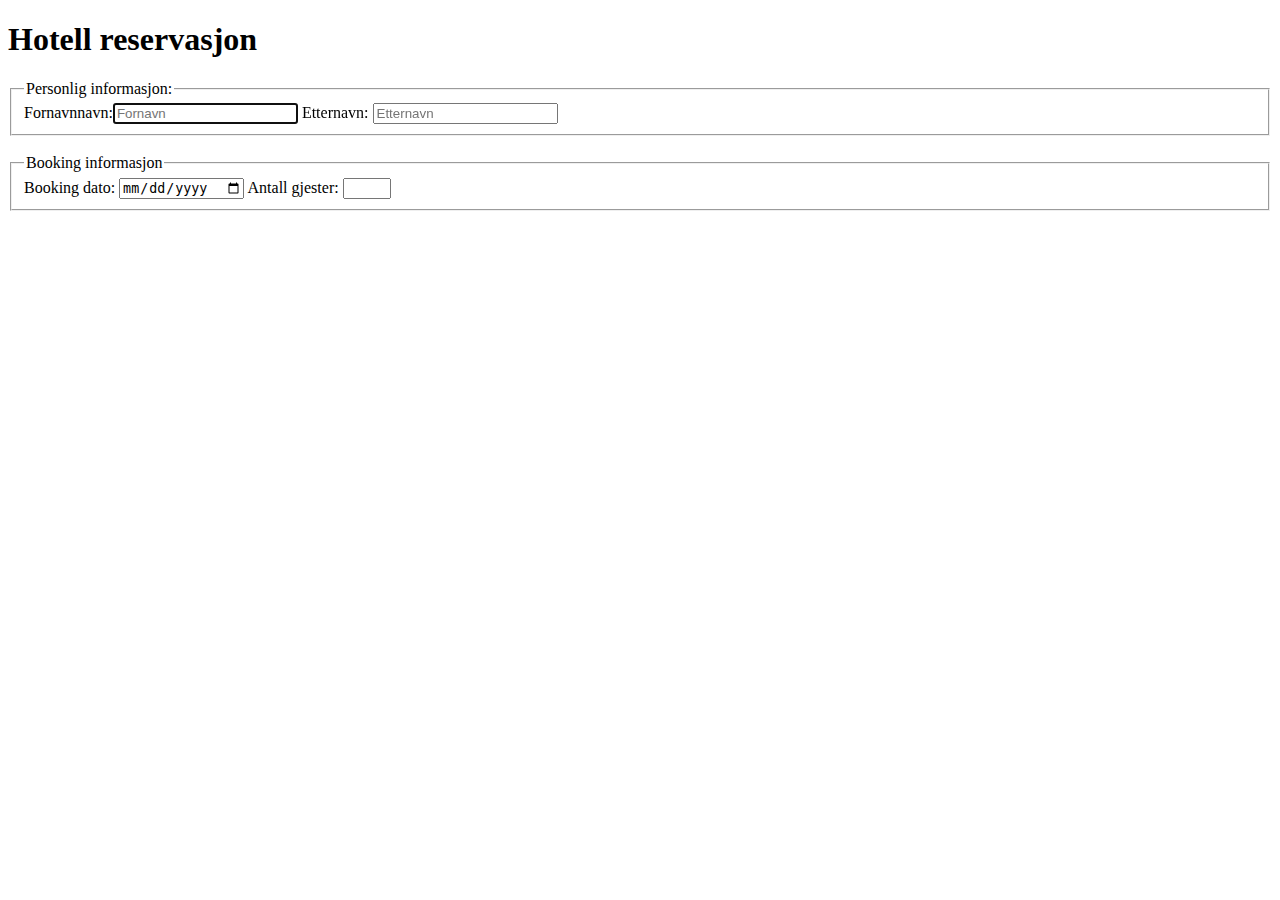
==== Booking.html @ e9acf96d "Add files via upload" ====
<!DOCTYPE html>
<html lang="en">
<head>
    <meta charset="UTF-8">
    <title>Hotell Booking</title>
    <script></script>
  </head>
       <h1>Hotell reservasjon</h1>
        <form action="" method="GET">
           <fieldset>
               <legend>Personlig informasjon:</legend>
               <label for="Fornavn">Fornavnnavn:</label><input type="text" name="brukernavn" id="Fornavn" required autofocus placeholder="Fornavn" pattern="[a-åA-Å]{3}" title="vennligst skriv inn mer enn tre tegn">
               <label for="Etternavn">Etternavn: </label><input type="text" name="Etternavn" id="Etternavn" required autofocus placeholder="Etternavn" pattern="[a-åA-Å]{3}" title="vennligst skriv inn mer enn tre tegn">
         </fieldset>
           <br>
           <fieldset>
               <legend>Booking informasjon</legend>
               <label for="Dato">Booking dato: </label><input id="Dato" type="date" name="Dato" min="2020-12-02">
              <label for="Antall gjester">Antall gjester: </label><input id="Antall gjester" type="number" name="Antall personer" min="1" max="4">
              
               
               
           </fieldset>
            
        </form>
  <body>
     
      
  </body>
</html>
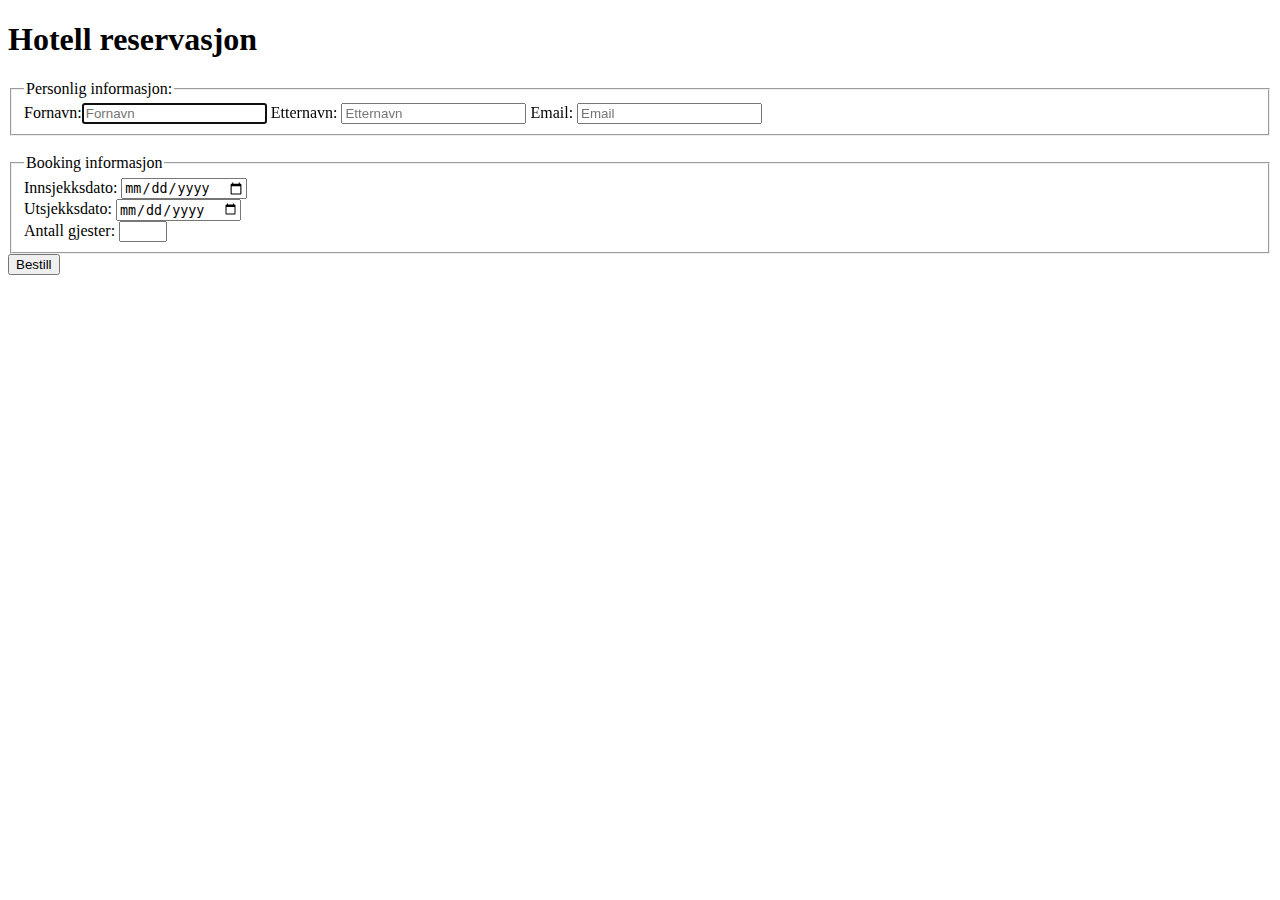
==== commit 3074b16f: "Add files via upload" ====
--- a/Booking.html
+++ b/Booking.html
@@ -3,26 +3,37 @@
 <head>
     <meta charset="UTF-8">
     <title>Hotell Booking</title>
-    <script></script>
   </head>
        <h1>Hotell reservasjon</h1>
         <form action="" method="GET">
            <fieldset>
                <legend>Personlig informasjon:</legend>
-               <label for="Fornavn">Fornavnnavn:</label><input type="text" name="brukernavn" id="Fornavn" required autofocus placeholder="Fornavn" pattern="[a-åA-Å]{3}" title="vennligst skriv inn mer enn tre tegn">
-               <label for="Etternavn">Etternavn: </label><input type="text" name="Etternavn" id="Etternavn" required autofocus placeholder="Etternavn" pattern="[a-åA-Å]{3}" title="vennligst skriv inn mer enn tre tegn">
+               <label for="Fornavn">Fornavn:</label><input type="text" name="brukernavn" id="Fornavn" required autofocus placeholder="Fornavn" pattern="[a-åA-Å]{3}" title="vennligst skriv inn mer enn tre tegn">
+               <label for="Etternavn">Etternavn: </label><input type="text" name="Etternavn" id="Etternavn"  required placeholder="Etternavn" pattern="[a-åA-Å]{3}" title="vennligst skriv inn mer enn tre tegn">
+               <label for="email">Email: </label><input type="text" name="email" id="email" required placeholder="Email" pattern="[a-zA-Z]{3,}@[a-zA-Z]{3,}[.]{1}[a-zA-Z]{2,}" title="Vennligst skriv inn en gyldig email">
          </fieldset>
            <br>
            <fieldset>
                <legend>Booking informasjon</legend>
-               <label for="Dato">Booking dato: </label><input id="Dato" type="date" name="Dato" min="2020-12-02">
+               <label for="Dato">Innsjekksdato: </label><input id="Dato" type="date" name="Innsjekk" min="2021-3-02">
+               <br>
+               <label for="Utsjekk">Utsjekksdato: </label><input id="Dato" type="date" name="Utsjekk" min="2021-3-02">
+               <br>
               <label for="Antall gjester">Antall gjester: </label><input id="Antall gjester" type="number" name="Antall personer" min="1" max="4">
               
-               
-               
-           </fieldset>
+        </fieldset>
+            <! KODEN FOR BESTILLKNAPP-- --> 
+        <button id="bButton" type="button" onclick="alert('Din bestilling er registrert')">Bestill</button>
+    
+
+    
+        </form>
+        <script>
+           document.getElementById 
             
-        </form>
+            
+    
+        </script>
   <body>
      
       
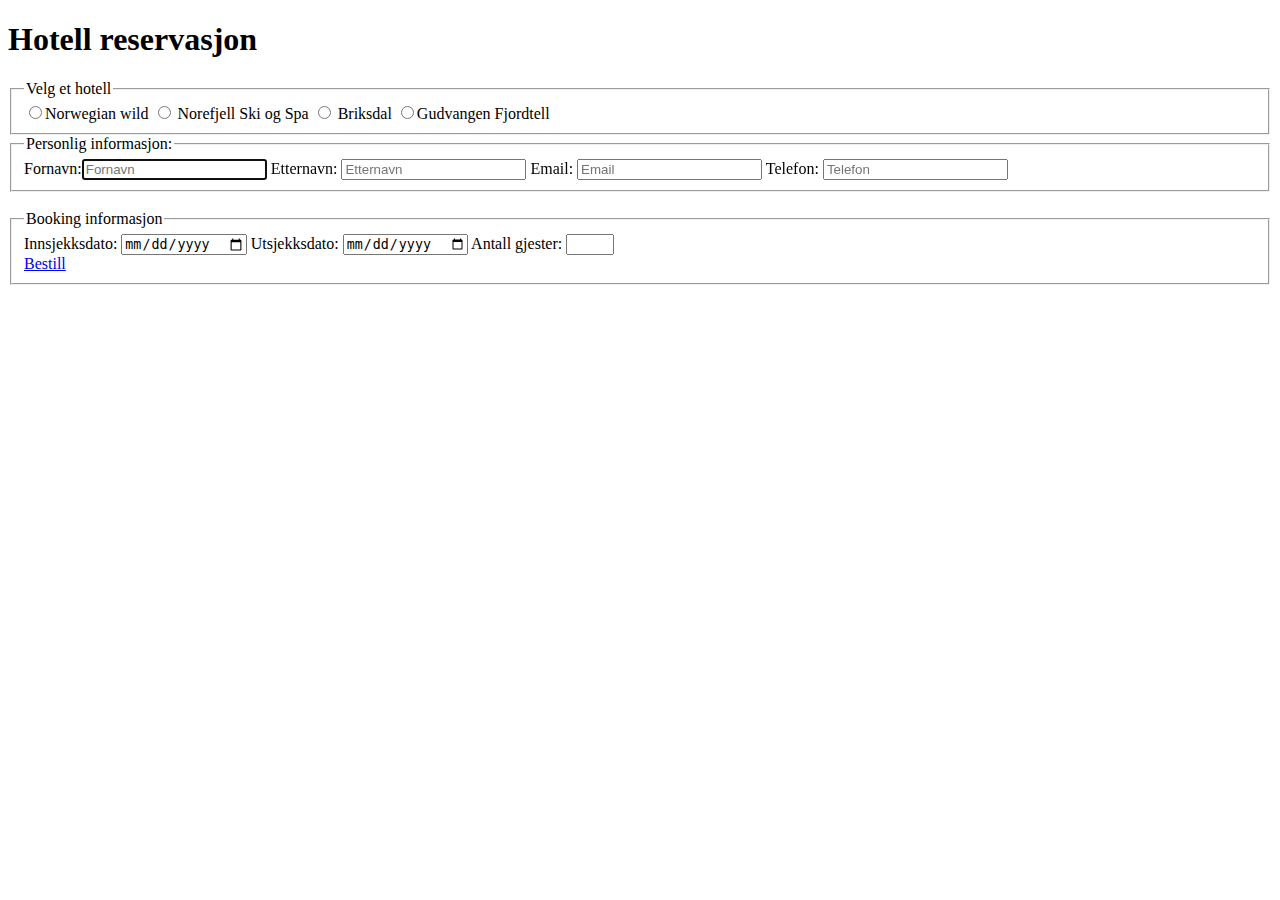
==== commit 4d645370: "Add files via upload" ====
--- a/Booking.html
+++ b/Booking.html
@@ -4,37 +4,57 @@
     <meta charset="UTF-8">
     <title>Hotell Booking</title>
   </head>
+     <div>
+        <a href="Kvittering.HTML"></a> 
+     </div>
+      
        <h1>Hotell reservasjon</h1>
-        <form action="" method="GET">
-           <fieldset>
+        <form action="" method="GET"> 
+          <fieldset>
+             <legend>Velg et hotell</legend>
+             
+             <input class="Norwegian wild" name="hotel" type="radio" id="Hotel1" value="Norwegian wild"><label for="Hotel1">Norwegian wild</label>
+             
+             <input class="Norefjell ski og spa" name="hotel" type="radio" id="Hotel2" value="Norefjell Ski og Spa"> <label for="Hotel2">Norefjell Ski og Spa</label>
+              
+             <input class="Briksdal" name="hotel" type="radio" id="Hotel3" value="Briksdal"> <label for="Hotel3">Briksdal</label>
+              
+              <input class="Gudvangen Fjordtell" name="hotel"type="radio" id="Hotel4" value="Gudvangen Fjordtell"><label for="Hotel4">Gudvangen Fjordtell</label>
+               </fieldset>
+           
+              <fieldset>
                <legend>Personlig informasjon:</legend>
                <label for="Fornavn">Fornavn:</label><input type="text" name="brukernavn" id="Fornavn" required autofocus placeholder="Fornavn" pattern="[a-åA-Å]{3}" title="vennligst skriv inn mer enn tre tegn">
                <label for="Etternavn">Etternavn: </label><input type="text" name="Etternavn" id="Etternavn"  required placeholder="Etternavn" pattern="[a-åA-Å]{3}" title="vennligst skriv inn mer enn tre tegn">
-               <label for="email">Email: </label><input type="text" name="email" id="email" required placeholder="Email" pattern="[a-zA-Z]{3,}@[a-zA-Z]{3,}[.]{1}[a-zA-Z]{2,}" title="Vennligst skriv inn en gyldig email">
+               <label for="Email">Email: </label><input type="text" name="email" id="email" required placeholder="Email" pattern="[a-zA-Z]{3,}@[a-zA-Z]{3,}[.]{1}[a-zA-Z]{2,}" title="Vennligst skriv inn en gyldig email">
+               <label for="Telefon">Telefon: </label><input type=number name="telefon" id="Telefon" required placeholder="Telefon" >
          </fieldset>
            <br>
            <fieldset>
                <legend>Booking informasjon</legend>
                <label for="Dato">Innsjekksdato: </label><input id="Dato" type="date" name="Innsjekk" min="2021-3-02">
-               <br>
+               
                <label for="Utsjekk">Utsjekksdato: </label><input id="Dato" type="date" name="Utsjekk" min="2021-3-02">
-               <br>
+           
               <label for="Antall gjester">Antall gjester: </label><input id="Antall gjester" type="number" name="Antall personer" min="1" max="4">
+              <br>
+              <a href="Sider/Kvittering.HTML">Bestill</a>
               
         </fieldset>
-            <! KODEN FOR BESTILLKNAPP-- --> 
-        <button id="bButton" type="button" onclick="alert('Din bestilling er registrert')">Bestill</button>
-    
+          
 
     
         </form>
         <script>
-           document.getElementById 
+           
             
             
     
         </script>
   <body>
+    <form action="Kvittering.HTML" method="GET">
+    
+    </form>
      
       
   </body>
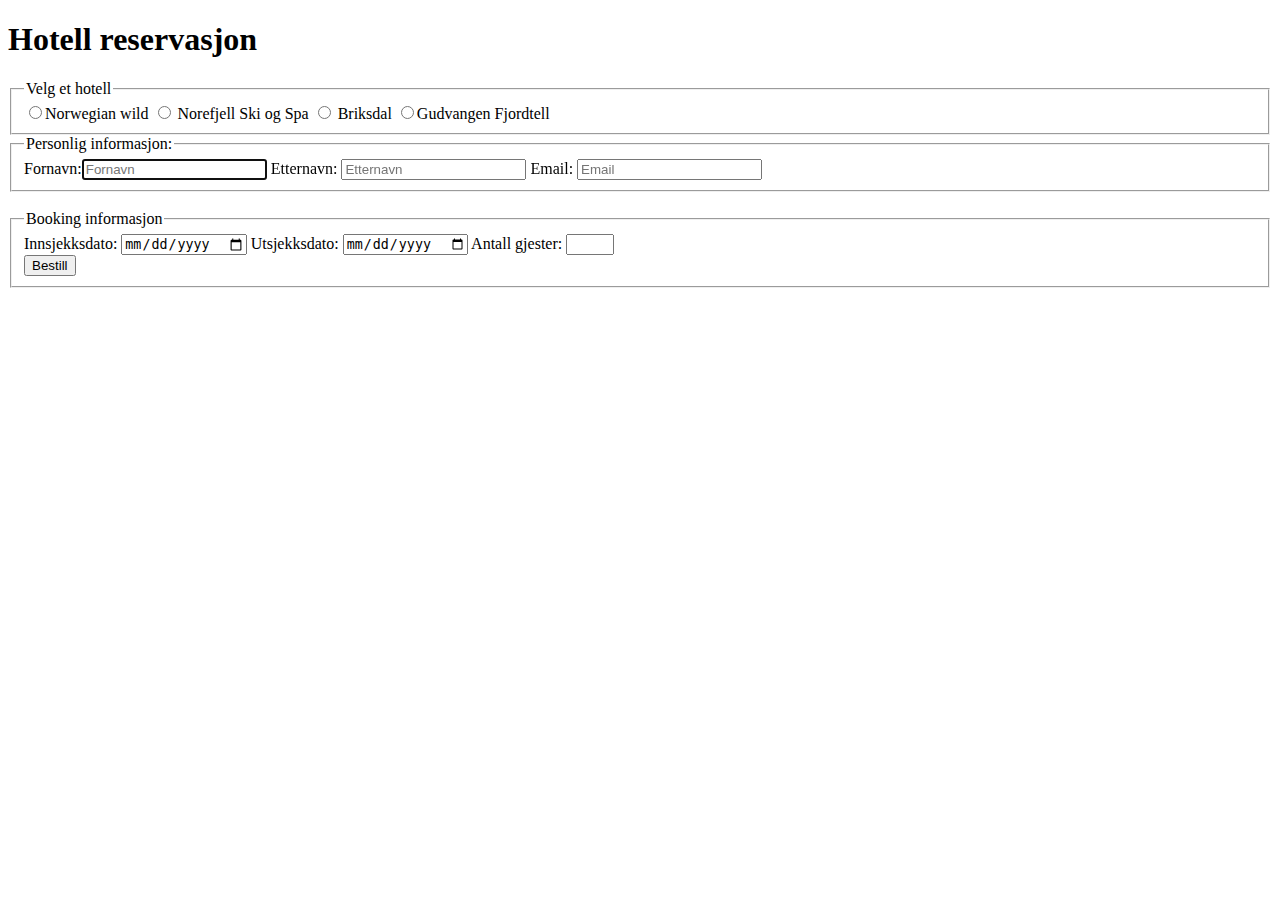
==== commit f7de4940: "Add files via upload" ====
--- a/Booking.html
+++ b/Booking.html
@@ -4,12 +4,10 @@
     <meta charset="UTF-8">
     <title>Hotell Booking</title>
   </head>
-     <div>
-        <a href="Kvittering.HTML"></a> 
-     </div>
+    
       
        <h1>Hotell reservasjon</h1>
-        <form action="" method="GET"> 
+         
           <fieldset>
              <legend>Velg et hotell</legend>
              
@@ -24,10 +22,10 @@
            
               <fieldset>
                <legend>Personlig informasjon:</legend>
-               <label for="Fornavn">Fornavn:</label><input type="text" name="brukernavn" id="Fornavn" required autofocus placeholder="Fornavn" pattern="[a-åA-Å]{3}" title="vennligst skriv inn mer enn tre tegn">
-               <label for="Etternavn">Etternavn: </label><input type="text" name="Etternavn" id="Etternavn"  required placeholder="Etternavn" pattern="[a-åA-Å]{3}" title="vennligst skriv inn mer enn tre tegn">
-               <label for="Email">Email: </label><input type="text" name="email" id="email" required placeholder="Email" pattern="[a-zA-Z]{3,}@[a-zA-Z]{3,}[.]{1}[a-zA-Z]{2,}" title="Vennligst skriv inn en gyldig email">
-               <label for="Telefon">Telefon: </label><input type=number name="telefon" id="Telefon" required placeholder="Telefon" >
+               <label for="Fornavn">Fornavn:</label><input type="text" name="brukernavn" id="Fornavn" required autofocus placeholder="Fornavn" >
+               <label for="Etternavn">Etternavn: </label><input type="text" name="Etternavn" id="Etternavn"  required placeholder="Etternavn"  title="vennligst skriv inn mer enn tre tegn">
+               <label for="Email">Email: </label><input type="text" name="email" id="email" required placeholder="Email"  title="Vennligst skriv inn en gyldig email">
+            
          </fieldset>
            <br>
            <fieldset>
@@ -38,13 +36,16 @@
            
               <label for="Antall gjester">Antall gjester: </label><input id="Antall gjester" type="number" name="Antall personer" min="1" max="4">
               <br>
-              <a href="Sider/Kvittering.HTML">Bestill</a>
+              <form method="Post" action="sider/kvittering.HTML">
+    <button type="submit" value="Bestill" class="btn">Bestill</button>
+                 </form>
+               
               
         </fieldset>
           
 
     
-        </form>
+        
         <script>
            
             
@@ -52,9 +53,9 @@
     
         </script>
   <body>
-    <form action="Kvittering.HTML" method="GET">
     
-    </form>
+    
+    
      
       
   </body>
